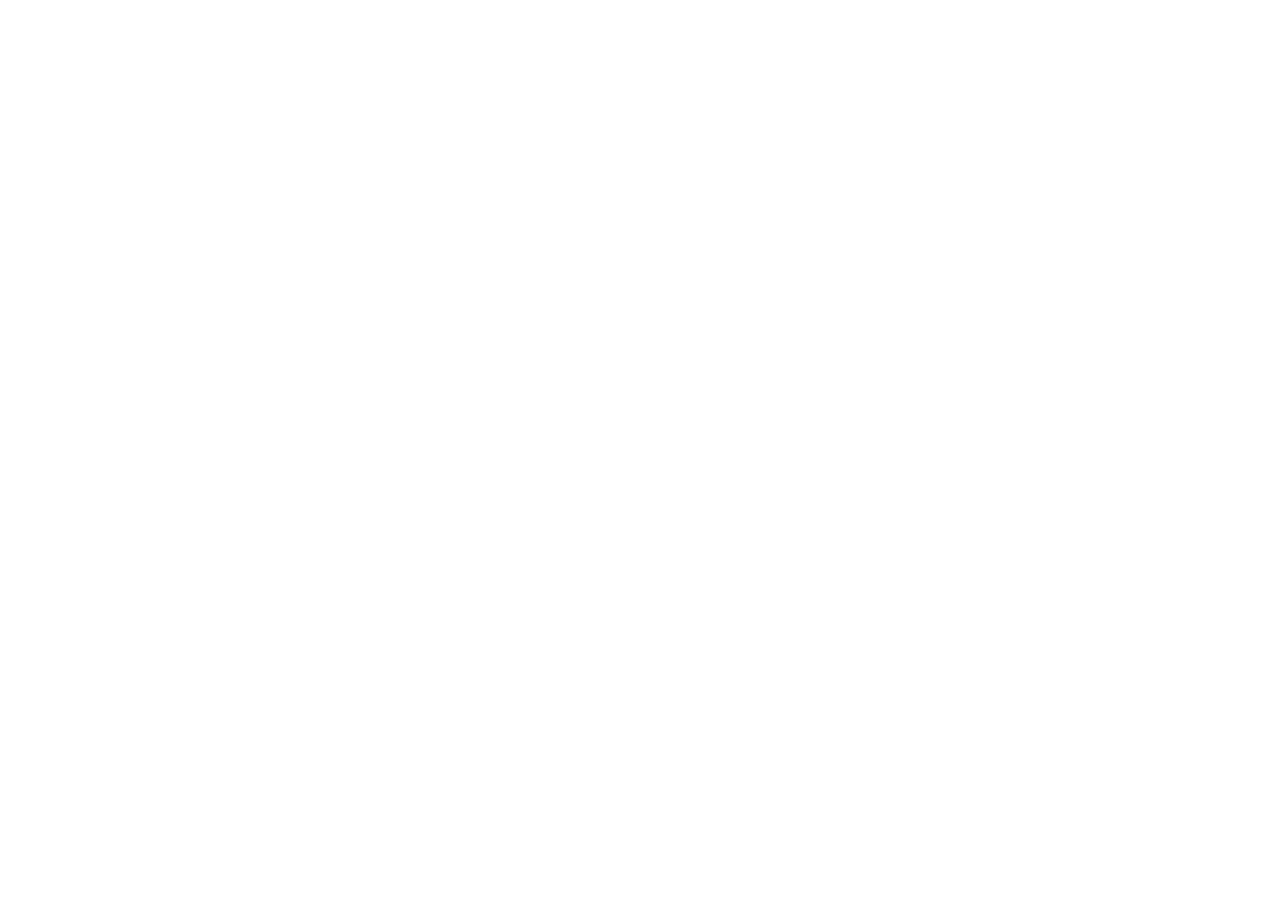
==== public/index.html @ c63e77ea "1.0" ====
<!DOCTYPE html>
<html lang="en">
<head>
    <meta charset="UTF-8">
    <meta name="viewport" content="width=device-width, initial-scale=1.0">
    <title>Currículo do Matheus</title>
</head>
<body>
    
</body>
</html>
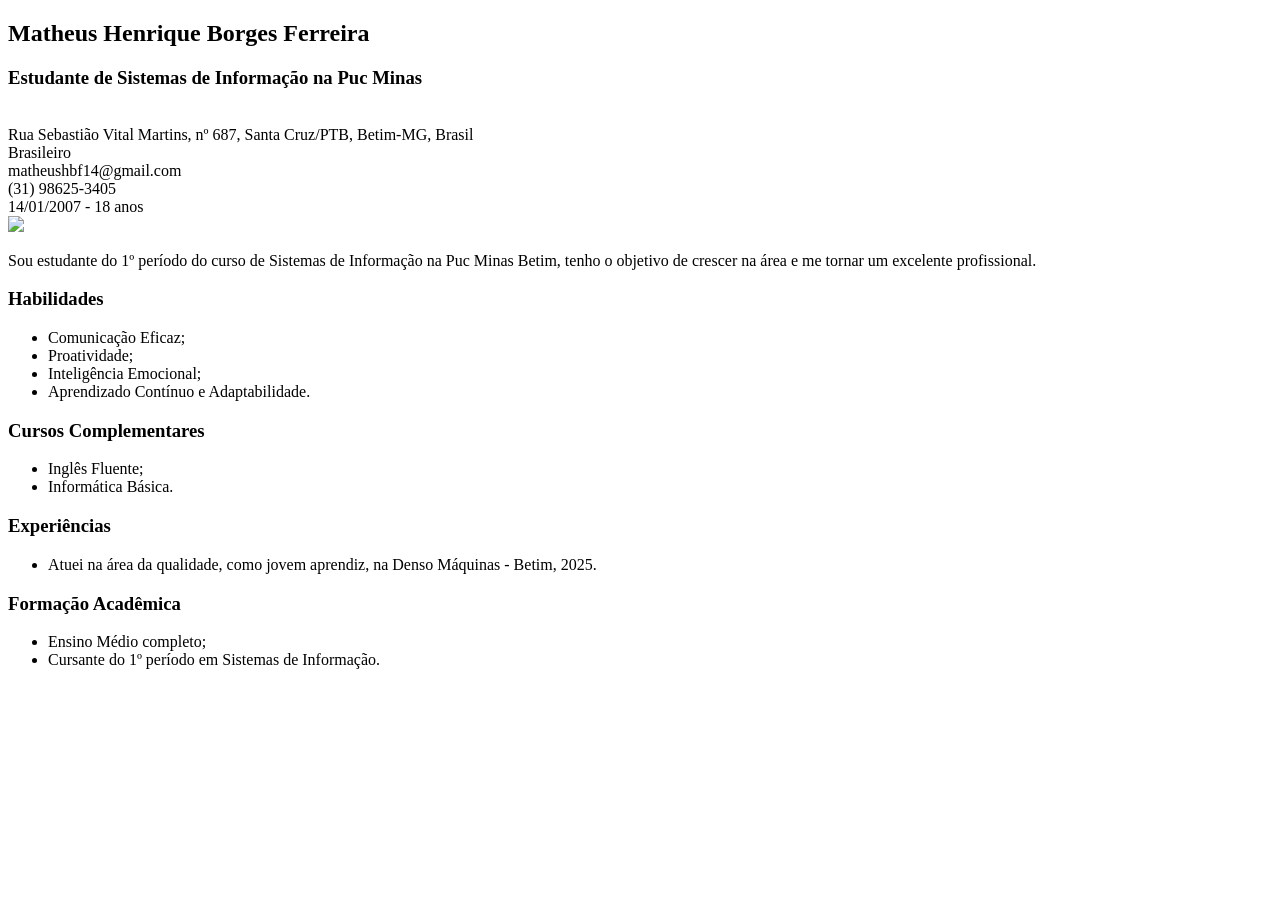
==== commit 7dd601f0: "Atualização 2.0" ====
--- a/public/index.html
+++ b/public/index.html
@@ -1,11 +1,68 @@
 <!DOCTYPE html>
 <html lang="en">
+
 <head>
     <meta charset="UTF-8">
     <meta name="viewport" content="width=device-width, initial-scale=1.0">
     <title>Currículo do Matheus</title>
+    <link rel="stylesheet" href="style.css">
 </head>
+
 <body>
-    
+    <header>
+        <nav class="informacoes pessoais">
+            <b>
+                <h2>Matheus Henrique Borges Ferreira</h2>
+            </b>
+            <b>
+                <h3>Estudante de Sistemas de Informação na Puc Minas</h3>
+            </b>
+            <br>Rua Sebastião Vital Martins, nº 687, Santa Cruz/PTB, Betim-MG, Brasil
+            <br>Brasileiro
+            <br>matheushbf14@gmail.com
+            <br>(31) 98625-3405
+            <br>14/01/2007 - 18 anos
+            <div>
+                <img src="Formatura.jpg">
+                <p>Sou estudante do 1º período do curso de Sistemas de Informação na Puc Minas Betim, tenho o objetivo
+                    de crescer na área e me tornar um excelente profissional.</p>
+            </div>
+        </nav>
+    </header>
+
+    <nav class="corpo do curriculo">
+        <div>
+            <b><h3>Habilidades</h3></b>
+            <ul>
+                <li>Comunicação Eficaz;</li>
+                <li>Proatividade;</li>
+                <li>Inteligência Emocional;</li>
+                <li>Aprendizado Contínuo e Adaptabilidade.</li>
+            </ul>
+        </div>
+    </nav>
+
+    <div>
+        <b><h3>Cursos Complementares</h3></b>
+        <ul>
+            <li>Inglês Fluente;</li>
+            <li>Informática Básica.</li>
+        </ul>
+    </div>
+
+    <div>
+        <b><h3>Experiências</h3></b>
+        <ul>
+            <li>Atuei na área da qualidade, como jovem aprendiz, na Denso Máquinas - Betim, 2025.</li>
+        </ul>
+    </div>
+
+    <div>
+        <b><h3>Formação Acadêmica</h3></b>
+        <ul>
+            <li>Ensino Médio completo;</li>
+            <li>Cursante do 1º período em Sistemas de Informação.</li>
+        </ul>
+    </div>
 </body>
-</html>
+</html>
--- a/public/style.css
+++ b/public/style.css
@@ -0,0 +1,7 @@
+nav {
+    margin: 0 auto;
+}
+
+img {
+    size: 50%;
+}
